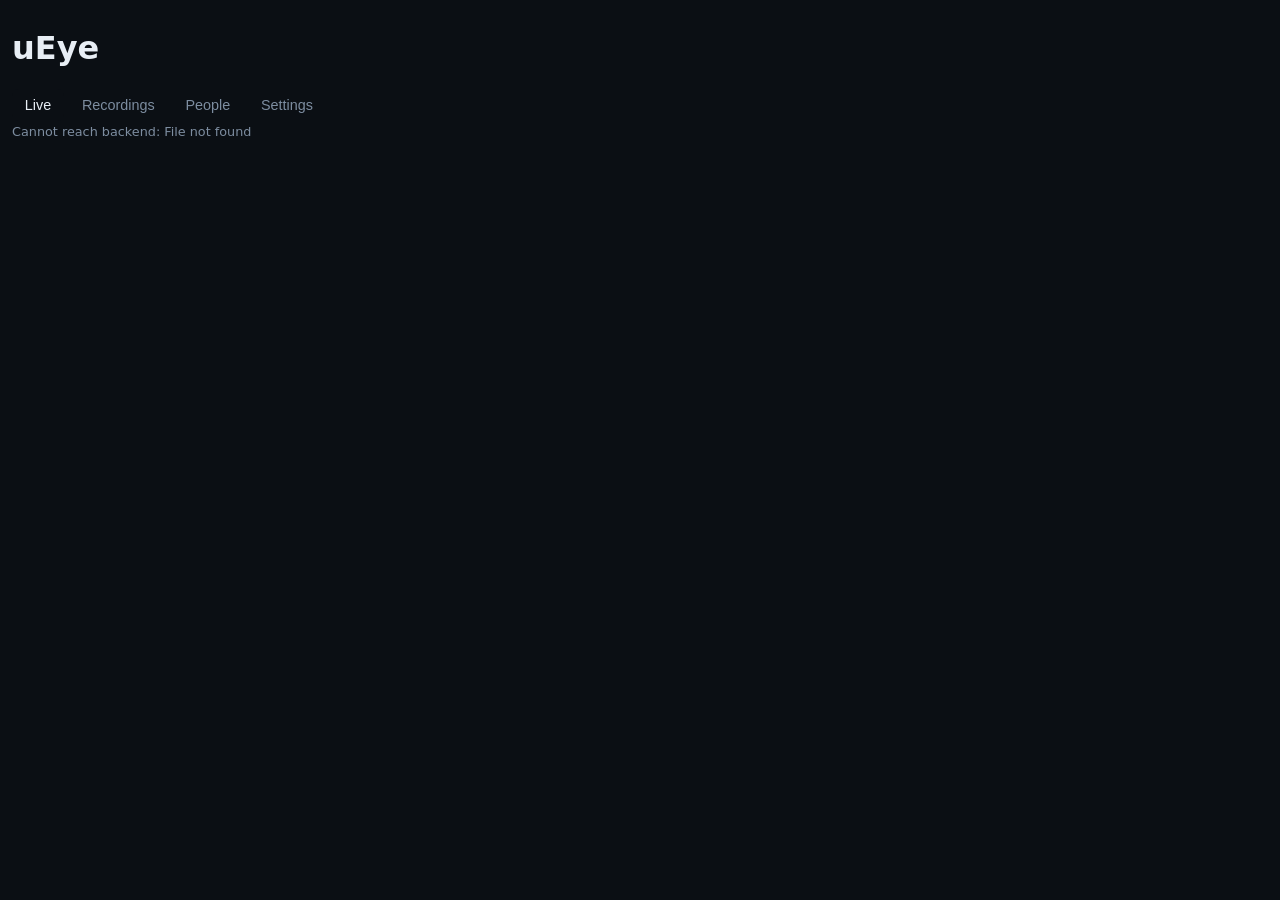
==== web/index.html @ 59aa5575 "feat(thumbs): keep alert thumbnails exactly as long as the NVR keeps the video Thumb files carry the" ====
<!doctype html>
<html lang="en">
<head>
  <meta charset="utf-8" />
  <meta name="viewport" content="width=device-width, initial-scale=1, viewport-fit=cover" />
  <meta name="theme-color" content="#0b0f14" />
  <!-- Installable on iPhone: Safari > Share > Add to Home Screen -->
  <meta name="apple-mobile-web-app-capable" content="yes" />
  <meta name="mobile-web-app-capable" content="yes" />
  <meta name="apple-mobile-web-app-status-bar-style" content="black-translucent" />
  <meta name="apple-mobile-web-app-title" content="uEye" />
  <link rel="manifest" href="/manifest.webmanifest" />
  <link rel="apple-touch-icon" href="/icons/apple-touch-icon.png" />
  <title>uEye</title>
  <!-- Tailwind, compiled locally at build time (web/src/input.css ->
       web/tailwind.css via the standalone CLI in the Dockerfile): no runtime CDN,
       works fully offline. Loaded before style.css so the hand-written component
       styles win on any conflict. -->
  <link rel="stylesheet" href="tailwind.css?v=19" />
  <link rel="stylesheet" href="style.css?v=30" />
  <!-- go2rtc web component: <video-stream> handles MSE/WebRTC fallback -->
  <script type="module" src="/go2rtc/video-stream.js"></script>
</head>
<body class="bg-bg text-fg min-h-screen">
  <header class="sticky top-0 z-20 flex flex-wrap items-center gap-x-4 gap-y-2 bg-panel border-b border-line px-3 py-2 sm:px-4">
    <h1 class="m-0 text-accent font-semibold tracking-wide text-base sm:text-lg">uEye</h1>
    <nav class="order-3 w-full sm:order-none sm:w-auto flex gap-1">
      <button data-view="live" class="nav-btn active flex-1 sm:flex-none">Live</button>
      <button data-view="recordings" class="nav-btn flex-1 sm:flex-none">Recordings</button>
      <button data-view="people" class="nav-btn flex-1 sm:flex-none">People</button>
      <button data-view="settings" class="nav-btn flex-1 sm:flex-none">Settings</button>
    </nav>
    <span id="status" class="status order-2 sm:order-none ml-auto text-xs text-muted"></span>
  </header>

  <main class="p-3 sm:p-4 lg:p-6 mx-auto w-full max-w-screen2k">
    <section id="live" class="view active">
      <div id="grid" class="grid grid-cols-1 sm:grid-cols-2 lg:grid-cols-3 2xl:grid-cols-4 gap-2 sm:gap-3"></div>
    </section>

    <section id="recordings" class="view">
      <div class="rec-toolbar">
        <div class="rec-daynav">
          <button id="rec-prev" title="Previous day">◀</button>
          <input type="date" id="rec-date" />
          <button id="rec-next" title="Next day">▶</button>
          <button id="rec-today">Today</button>
        </div>
        <div id="rec-filters" class="rec-filters"></div>
        <div class="rec-zoom">
          <button id="rec-zoomout" title="Zoom out">−</button>
          <button id="rec-zoomin" title="Zoom in">+</button>
          <button id="rec-fit" title="Fit whole day">Fit</button>
        </div>
        <span id="rec-summary" class="status"></span>
      </div>

      <div id="rec-player" class="rec-player hidden">
        <div class="rec-video-box">
          <video id="rec-video" playsinline></video>
          <div id="rec-spinner" class="rec-spinner hidden"></div>
        </div>
        <div class="rec-pbar">
          <button id="pb-play" class="pb-btn pb-play" title="Play / pause">▶</button>
          <button id="pb-back" class="pb-btn" title="Back 10s">↺10</button>
          <button id="pb-fwd" class="pb-btn" title="Forward 10s">10↻</button>
          <span id="pb-time" class="pb-time">--:--:--</span>
          <span class="pb-spacer"></span>
          <button id="pb-prevev" class="pb-btn" title="Previous event">◀ event</button>
          <button id="pb-nextev" class="pb-btn" title="Next event">event ▶</button>
          <span class="pb-qual" title="Playback quality. 4K is the original stream and the fastest to start; SD/HD are transcoded on the server (lighter for remote viewing)">
            <button id="pb-sd" class="pb-q on">SD</button><button id="pb-hd" class="pb-q">HD</button><button id="pb-orig" class="pb-q" hidden>4K</button>
          </span>
          <label class="pb-speed">Speed
            <select id="pb-rate">
              <option value="0.5">0.5×</option>
              <option value="1" selected>1×</option>
              <option value="2">2×</option>
              <option value="4">4×</option>
            </select>
          </label>
          <button id="pb-export" class="pb-btn" title="Export a clip as MP4">↓ Export</button>
          <button id="pb-full" class="pb-btn" title="Fullscreen">⛶</button>
          <button id="pb-close" class="pb-btn" title="Close player">✕</button>
        </div>
        <div id="rec-export" class="rec-export hidden">
          <span class="ex-label">Export</span>
          <input type="time" id="ex-from" step="1" aria-label="From" />
          <span>–</span>
          <input type="time" id="ex-to" step="1" aria-label="To" />
          <button id="ex-event" class="pb-btn" title="Set the range to the motion event at the playhead">This event</button>
          <button id="ex-go" class="pb-btn ex-go">Export MP4</button>
          <span id="ex-status" class="ex-status"></span>
        </div>
      </div>

      <div id="rec-timeline" class="rec-timeline">
        <div id="tl-labels" class="tl-labels"></div>
        <div id="tl-scroll" class="tl-scroll">
          <div id="tl-inner" class="tl-inner">
            <div id="tl-ruler" class="tl-ruler"></div>
            <div id="tl-tracks" class="tl-tracks"></div>
            <div id="tl-playhead" class="tl-playhead hidden"></div>
            <div id="tl-hover" class="tl-hover hidden"></div>
          </div>
        </div>
        <div id="tl-thumb" class="tl-thumb hidden">
          <img id="tl-thumb-img" alt="" />
          <span id="tl-thumb-time"></span>
        </div>
      </div>

      <h3 class="rec-events-title">Motion &amp; alarm events</h3>
      <div id="rec-events" class="rec-events"><p class="empty">Pick a day to see events.</p></div>
    </section>

    <section id="people" class="view">
      <div class="rec-toolbar">
        <div class="rec-daynav">
          <input type="date" id="fx-date" />
          <button id="fx-index" class="pb-btn">Scan this day for faces</button>
        </div>
        <span id="fx-status" class="status"></span>
      </div>
      <p class="hint">Faces are detected from motion events and grouped by person (runs on the NAS, CPU only). Click a person to see every sighting; click a sighting to jump to that moment in Recordings.</p>
      <div id="fx-people" class="fx-grid"><p class="empty">No people yet. Scan a day to start.</p></div>
      <div id="fx-detail" class="fx-detail hidden"></div>
    </section>

    <section id="settings" class="view">
      <div class="cfg-layout grid grid-cols-1 lg:grid-cols-[220px_minmax(0,1fr)] gap-4 items-start">
        <aside id="set-nav" class="cfg-sections"><p class="empty">Loading…</p></aside>
        <div id="set-body" class="cfg-editor"><p class="empty">Select a camera or a settings group on the left.</p></div>
      </div>
    </section>
  </main>

  <script src="app.js?v=32"></script>
</body>
</html>
---- web/style.css ----
:root {
  /* Midnight Teal palette */
  --bg: #0b0f14; --panel: #121926; --line: #1f2a3a;
  --fg: #e8eef5; --muted: #7d8da0; --accent: #2dd4bf; --ok: #34d399; --off: #5b6b7d;
  /* text that sits on a filled accent/ok button (needs dark ink for contrast) */
  --on-accent: #04302b; --on-ok: #042a16; --danger: #f87171;
  font-family: system-ui, -apple-system, Segoe UI, Roboto, sans-serif;
}
* { box-sizing: border-box; }
body { margin: 0; background: var(--bg); color: var(--fg); }

/* nav buttons (layout via Tailwind in the markup; state styling here so the
   JS-toggled .active keeps working regardless of the CDN) */
.nav-btn {
  background: transparent; color: var(--muted); border: 0; padding: .5rem .8rem;
  border-radius: 7px; cursor: pointer; font-size: .9rem;
}
.nav-btn:hover { color: var(--fg); }
.nav-btn.active { background: var(--bg); color: var(--fg); }
.status { font-size: .8rem; color: var(--muted); }

.view { display: none; }
.view.active { display: block; }
.tile { background: #000; border: 1px solid var(--line); border-radius: 10px; overflow: hidden; position: relative; aspect-ratio: 16/9; }
.tile video-stream, .tile video { width: 100%; height: 100%; object-fit: contain; display: block; }
.tile .label {
  position: absolute; left: 8px; bottom: 8px; font-size: .78rem;
  background: rgba(0,0,0,.55); padding: 2px 8px; border-radius: 6px; color: #fff;
}
.talk-bar {
  position: absolute; right: 8px; bottom: 8px; display: flex; gap: 6px;
}
.talk-btn {
  width: 38px; height: 38px; padding: 0; font-size: 1.15rem; line-height: 1;
  border: 1px solid rgba(255,255,255,.25); border-radius: 50%; cursor: pointer;
  background: rgba(0,0,0,.55); color: #fff;
  display: flex; align-items: center; justify-content: center;
  -webkit-user-select: none; user-select: none; touch-action: none;
  -webkit-touch-callout: none; -webkit-tap-highlight-color: transparent;
  transition: transform .08s ease, background .15s ease;
}
/* finger-sized targets on touch screens */
@media (pointer: coarse) { .talk-btn { width: 48px; height: 48px; font-size: 1.35rem; } }
.talk-btn:hover:not(:disabled) { background: rgba(0,0,0,.8); }
.talk-btn:active:not(:disabled) { transform: scale(.92); }
.talk-btn:disabled { opacity: .35; cursor: default; }
.talk-btn.talk-active {
  background: #d1491f; border-color: #ff7a4d; color: #fff;
  box-shadow: 0 0 0 3px rgba(209,73,31,.35); animation: talk-pulse 1s infinite;
}
@keyframes talk-pulse { 50% { box-shadow: 0 0 0 7px rgba(209,73,31,0); } }

.toolbar { display: flex; gap: .5rem; flex-wrap: wrap; margin-bottom: 1rem; }
select, input, button { font-size: .9rem; }
select, input[type=date] {
  background: var(--panel); color: var(--fg); border: 1px solid var(--line);
  border-radius: 7px; padding: .4rem .6rem;
}
#rec-load, #rec-list button {
  background: var(--accent); color: var(--on-accent); border: 0; border-radius: 7px;
  padding: .45rem .9rem; cursor: pointer; font-weight: 600;
}
.rec-list, .motion-list { list-style: none; padding: 0; margin: 0; display: grid; gap: .4rem; }
.rec-list li, .motion-list li {
  display: flex; align-items: center; gap: 1rem; justify-content: space-between;
  background: var(--panel); border: 1px solid var(--line); border-radius: 8px; padding: .6rem .9rem;
}
.rec-list .meta { color: var(--muted); font-size: .82rem; }
.hint { color: var(--muted); font-size: .85rem; }

/* toggle */
.switch { position: relative; width: 46px; height: 26px; }
.switch input { opacity: 0; width: 0; height: 0; }
.slider { position: absolute; inset: 0; background: var(--off); border-radius: 26px; transition: .2s; cursor: pointer; }
.slider::before { content: ""; position: absolute; height: 20px; width: 20px; left: 3px; top: 3px; background: #fff; border-radius: 50%; transition: .2s; }
.switch input:checked + .slider { background: var(--ok); }
.switch input:checked + .slider::before { transform: translateX(20px); }

.empty { color: var(--muted); padding: 1rem 0; }

/* motion zone editor */
.toolbar label.inline { flex-direction: row; align-items: center; gap: .5rem; }
#zone-all, #zone-clear, #zone-invert { background: var(--line); color: var(--fg); border: 0; border-radius: 7px; padding: .45rem .8rem; cursor: pointer; }
.zone-stage { position: relative; display: inline-block; max-width: 960px; width: 100%; border: 1px solid var(--line); border-radius: 10px; overflow: hidden; user-select: none; }
#zone-img { display: block; width: 100%; aspect-ratio: 16/9; object-fit: cover; background: #000; }
.zone-grid { position: absolute; inset: 0; display: grid; }
.zcell { border: 0.5px solid rgba(255,255,255,.06); cursor: crosshair; }
.zcell.on { background: rgba(45,212,191,.32); border-color: rgba(45,212,191,.55); }

/* config editor (cfg-layout grid is Tailwind in the markup: stacks on mobile,
   220px sidebar + content on large screens) */
.cfg-sections { position: sticky; top: 70px; display: flex; flex-direction: column; gap: .15rem; }
.cfg-group { color: var(--muted); font-size: .7rem; text-transform: uppercase; letter-spacing: .5px; margin: .8rem 0 .2rem; }
.cfg-sec { text-align: left; background: transparent; color: var(--fg); border: 0; padding: .4rem .6rem; border-radius: 7px; cursor: pointer; font-size: .85rem; }
.cfg-sec:hover { background: var(--panel); }
.cfg-sec.active { background: var(--accent); color: var(--on-accent); font-weight: 600; }
.cfg-head { display: flex; justify-content: space-between; align-items: center; margin-bottom: .8rem; }
.cfg-head h3 { margin: 0; font-size: 1rem; }
.cfg-save { background: var(--ok); color: var(--on-ok); border: 0; border-radius: 8px; padding: .5rem 1rem; font-weight: 600; cursor: pointer; }
.cfg-form { display: flex; flex-direction: column; gap: .5rem; }
.cfg-field { display: flex; align-items: center; gap: .8rem; }
.cfg-label { min-width: 190px; color: var(--muted); font-size: .82rem; }
.cfg-input { background: var(--bg); color: var(--fg); border: 1px solid var(--line); border-radius: 6px; padding: .35rem .5rem; min-width: 220px; }
.cfg-obj, .cfg-arr { border: 1px solid var(--line); border-radius: 9px; padding: .7rem .9rem; margin: .3rem 0; display: flex; flex-direction: column; gap: .45rem; }
.cfg-obj legend, .cfg-arr legend { color: var(--accent); font-size: .8rem; padding: 0 .4rem; }
.cfg-item > summary { cursor: pointer; color: var(--fg); font-size: .85rem; padding: .2rem 0; }
.cfg-ro { color: var(--muted); }
.cfg-input.bad { border-color: var(--off); outline: 1px solid var(--danger); }
.cfg-sec.cfg-adv { font-size: .78rem; color: var(--muted); }
.cfg-sec.cfg-adv:hover { color: var(--fg); }

/* consolidated settings cards + conditional detail blocks */
.set-card { background: var(--panel); border: 1px solid var(--line); border-radius: 10px; padding: 1rem 1.1rem; margin-bottom: 1rem; }
.set-card-title { margin: 0 0 .7rem; font-size: .95rem; color: var(--accent); }
.set-detail { display: flex; flex-direction: column; gap: .5rem; }
.toolbar button.ghost { background: var(--line); color: var(--fg); border: 0; border-radius: 7px; padding: .45rem .8rem; cursor: pointer; }

/* ===== recordings: timeline ===== */
.hidden { display: none !important; }
.rec-toolbar { display: flex; align-items: center; gap: .9rem; flex-wrap: wrap; margin-bottom: 1rem; }
.rec-daynav { display: flex; align-items: center; gap: .35rem; }
.rec-daynav button, .rec-zoom button {
  background: var(--panel); color: var(--fg); border: 1px solid var(--line);
  border-radius: 7px; padding: .4rem .6rem; cursor: pointer; font-size: .85rem; min-width: 34px;
}
.rec-daynav button:hover, .rec-zoom button:hover { border-color: var(--accent); }
.rec-filters { display: flex; gap: .4rem; }
.rec-chip {
  display: flex; align-items: center; gap: .4rem; background: var(--panel);
  color: var(--muted); border: 1px solid var(--line); border-radius: 20px;
  padding: .3rem .7rem; cursor: pointer; font-size: .8rem;
}
.rec-chip.on { color: var(--fg); border-color: var(--accent); }
.rec-chip i { width: 10px; height: 10px; border-radius: 3px; display: inline-block; opacity: .55; }
.rec-chip.on i { opacity: 1; }
.rec-zoom { display: flex; gap: .3rem; }

/* docked player */
.rec-player { background: #000; border: 1px solid var(--line); border-radius: 12px; overflow: hidden; margin-bottom: 1rem; }
.rec-video-box { position: relative; background: #000; display: flex; justify-content: center; }
/* cap height so the player + timeline both stay on screen; letterbox if needed */
/* Fixed 16:9 box (the cameras are 3840x2160). Without it the element falls back
   to the browser's 300x150 default every time a new clip loads, and the whole
   page jumps when the real size arrives. */
#rec-video { width: 100%; aspect-ratio: 16 / 9; height: auto; max-height: 44vh; display: block; background: #000; object-fit: contain; }
/* Fullscreen: the box fills the screen and the video drops its 44vh cap
   (the mobile 38vh rule is overridden too, hence the id+pseudo specificity). */
.rec-video-box:fullscreen { width: 100vw; height: 100vh; align-items: center; }
.rec-video-box:-webkit-full-screen { width: 100vw; height: 100vh; align-items: center; }
.rec-video-box:fullscreen #rec-video { width: 100%; height: 100%; max-height: none; }
.rec-video-box:-webkit-full-screen #rec-video { width: 100%; height: 100%; max-height: none; }
.rec-spinner { position: absolute; inset: 0; margin: auto; width: 42px; height: 42px; border: 4px solid rgba(255,255,255,.2); border-top-color: var(--accent); border-radius: 50%; animation: spin 1s linear infinite; }
@keyframes spin { to { transform: rotate(360deg); } }
.rec-pbar { display: flex; align-items: center; gap: .4rem; padding: .5rem .7rem; background: var(--panel); border-top: 1px solid var(--line); flex-wrap: wrap; }
.pb-btn { background: var(--line); color: var(--fg); border: 0; border-radius: 7px; padding: .4rem .7rem; cursor: pointer; font-size: .82rem; text-decoration: none; }
.pb-btn:hover { background: #24323f; }
.pb-play { background: var(--accent); color: var(--on-accent); font-weight: 700; min-width: 42px; }
.pb-time { font-variant-numeric: tabular-nums; color: var(--fg); font-size: .85rem; padding: 0 .3rem; }
.pb-spacer { flex: 1; }
.pb-speed { color: var(--muted); font-size: .78rem; display: flex; align-items: center; gap: .3rem; }
.pb-qual { display: inline-flex; border: 1px solid var(--line); border-radius: 7px; overflow: hidden; }
.pb-q { background: var(--line); color: var(--muted); border: 0; padding: .4rem .6rem; cursor: pointer; font-size: .78rem; font-weight: 600; }
.pb-q.on { background: var(--accent); color: var(--on-accent); }

/* the timeline itself */
.rec-timeline { position: relative; display: grid; grid-template-columns: 110px 1fr; background: var(--panel); border: 1px solid var(--line); border-radius: 12px; overflow: hidden; }
.tl-labels { display: flex; flex-direction: column; border-right: 1px solid var(--line); background: var(--panel); z-index: 3; }
.tl-lab-spacer { height: 26px; border-bottom: 1px solid var(--line); }
.tl-lab { height: 46px; display: flex; align-items: center; padding: 0 .7rem; font-size: .82rem; color: var(--fg); border-bottom: 1px solid var(--line); }
.tl-lab:last-child { border-bottom: 0; }
.tl-scroll { overflow-x: auto; overflow-y: hidden; }
.tl-inner { position: relative; }
.tl-ruler { position: relative; height: 26px; border-bottom: 1px solid var(--line); }
.tl-tick { position: absolute; top: 6px; font-size: .68rem; color: var(--muted); transform: translateX(-50%); font-variant-numeric: tabular-nums; }
.tl-tracks { position: relative; }
.tl-row { position: relative; height: 46px; border-bottom: 1px solid var(--line); cursor: crosshair; }
.tl-row:last-child { border-bottom: 0; }
.tl-seg { position: absolute; top: 9px; height: 28px; border-radius: 3px; pointer-events: none; }
.tl-seg.tl-motion, .tl-seg.tl-alarm { top: 6px; height: 34px; border-radius: 2px; box-shadow: 0 0 0 1px rgba(0,0,0,.3); }
.tl-playhead { position: absolute; top: 26px; bottom: 0; width: 2px; background: var(--accent); box-shadow: 0 0 6px var(--accent); pointer-events: none; z-index: 4; }
.tl-playhead::before { content: ""; position: absolute; top: -5px; left: -4px; border: 5px solid transparent; border-top-color: var(--accent); }
.tl-hover { position: absolute; top: 26px; bottom: 0; width: 1px; background: rgba(255,255,255,.5); pointer-events: none; z-index: 4; }
.tl-thumb { position: absolute; bottom: 8px; width: 170px; background: #000; border: 1px solid var(--accent); border-radius: 8px; overflow: hidden; z-index: 6; pointer-events: none; }
.tl-thumb img { width: 100%; display: block; aspect-ratio: 16/9; object-fit: cover; }
.tl-thumb span { display: block; font-size: .72rem; padding: 3px 6px; color: var(--fg); background: var(--panel); font-variant-numeric: tabular-nums; }

/* event rail */
.rec-events-title { font-size: .9rem; color: var(--accent); margin: 1.2rem 0 .5rem; }
.rec-events { display: grid; grid-auto-flow: column; grid-auto-columns: 150px; gap: .6rem; overflow-x: auto; padding-bottom: .6rem; }
.ev-card { background: var(--panel); border: 1px solid var(--line); border-radius: 9px; overflow: hidden; cursor: pointer; }
.ev-card:hover { border-color: var(--accent); }
.ev-thumb { width: 100%; aspect-ratio: 16/9; object-fit: cover; background: #000; display: block; }
.ev-meta { padding: .35rem .5rem; display: flex; flex-direction: column; gap: .15rem; }
.ev-meta strong { font-variant-numeric: tabular-nums; font-size: .82rem; }
.ev-badge { align-self: flex-start; font-size: .62rem; text-transform: uppercase; letter-spacing: .4px; color: #fff; padding: 1px 6px; border-radius: 20px; }
.ev-sub { color: var(--muted); font-size: .72rem; }

/* horizontal-scroll areas: smooth momentum scrolling on touch */
.tl-scroll, .rec-events { -webkit-overflow-scrolling: touch; }

/* ===== mobile / small screens ===== */
/* ===== phone / small screens =====
   The header, nav, main and the live/settings grids are handled responsively by
   Tailwind in the markup; what's left here is component-level tuning Tailwind
   can't express (the timeline gutter, config fields, tap targets). */
@media (max-width: 680px) {
  .status { font-size: .72rem; }

  /* settings sections become a scrollable chip row above the content */
  .cfg-sections { position: static; flex-direction: row; flex-wrap: wrap; gap: .3rem; }
  .cfg-field { flex-direction: column; align-items: stretch; gap: .25rem; }
  .cfg-label { min-width: 0; }
  .cfg-input { min-width: 0; width: 100%; }

  /* slimmer timeline label gutter so the tracks get more room */
  .rec-timeline { grid-template-columns: 64px 1fr; }
  .tl-lab { padding: 0 .4rem; font-size: .72rem; }
  .rec-toolbar { gap: .5rem; }

  /* bigger tap targets for player controls */
  .pb-btn, .pb-q { padding: .55rem .7rem; }
  .tl-thumb { width: 130px; }

  /* give live video a bit more height when it's the only tile */
  #rec-video { max-height: 38vh; }
}

/* ===== people / faces ===== */
.fx-grid { display: grid; grid-template-columns: repeat(auto-fill, minmax(120px, 1fr)); gap: .7rem; margin-top: 1rem; }
.fx-person { background: var(--panel); border: 1px solid var(--line); border-radius: 10px; overflow: hidden; cursor: pointer; text-align: center; }
.fx-person:hover { border-color: var(--accent); }
.fx-avatar { width: 100%; aspect-ratio: 1/1; object-fit: cover; background: #000; display: block; }
.fx-name { font-size: .82rem; padding: .35rem .3rem 0; font-variant-numeric: tabular-nums; }
.fx-sub { font-size: .72rem; color: var(--muted); padding: 0 .3rem .4rem; }
.fx-detail { margin-top: 1.4rem; border-top: 1px solid var(--line); padding-top: 1rem; }
.fx-detail .cfg-head { gap: .5rem; }

/* Home-screen app on iPhone (black-translucent status bar + viewport-fit=cover):
   keep the header and content clear of the notch / home indicator. */
header.sticky {
  padding-top: max(.5rem, env(safe-area-inset-top));
  padding-left: max(.75rem, env(safe-area-inset-left));
  padding-right: max(.75rem, env(safe-area-inset-right));
}
main.mx-auto { padding-bottom: max(.75rem, env(safe-area-inset-bottom)); }

/* export bar under the player controls */
.rec-export { display: flex; align-items: center; gap: .5rem; flex-wrap: wrap; padding: .5rem .7rem;
  background: var(--panel); border-top: 1px solid var(--line); font-size: .85rem; }
.rec-export.hidden { display: none; }
.rec-export input[type=time] { background: var(--bg); color: var(--fg); border: 1px solid var(--line);
  border-radius: 7px; padding: .35rem .5rem; font: inherit; font-size: 16px; color-scheme: dark; }
.ex-label { color: var(--muted); }
.ex-go { background: var(--accent); color: var(--on-accent); font-weight: 600; }
.ex-go:disabled { opacity: .6; cursor: default; }
.ex-status { color: var(--muted); }
.ex-status a { color: var(--accent); }

/* health page */
.health section { margin-bottom: 1.2rem; }
.health h3 { margin: 0 0 .5rem; font-size: .8rem; text-transform: uppercase; letter-spacing: .06em; color: var(--muted); font-weight: 600; }
.h-row { display: flex; gap: .7rem; align-items: flex-start; padding: .6rem .75rem; background: var(--panel);
  border: 1px solid var(--line); border-radius: 10px; margin-bottom: .4rem; }
.h-dot { width: .7rem; height: .7rem; border-radius: 50%; margin-top: .3rem; flex: none; background: var(--off); }
.h-dot.ok { background: var(--ok); } .h-dot.warn { background: #fbbf24; } .h-dot.bad { background: var(--danger); }
.h-detail { color: var(--muted); font-size: .85rem; margin-top: .1rem; overflow-wrap: anywhere; }
.h-checked { color: var(--muted); font-size: .75rem; }

/* go2rtc's player prints its transport (RTC/MSE/loading) over the video: debug
   noise. Keep .status, which only shows text when a stream errors. */
video-stream .info .mode { display: none; }

/* access log */
.al-head { display: flex; flex-wrap: wrap; gap: .6rem; align-items: center; margin-bottom: .7rem; }
.al-note { color: var(--muted); font-size: .75rem; }
.al-wrap { overflow-x: auto; border: 1px solid var(--line); border-radius: 10px; }
.al-table { width: 100%; border-collapse: collapse; font-size: .82rem; }
.al-table th { text-align: left; color: var(--muted); font-weight: 600; font-size: .72rem; text-transform: uppercase;
  letter-spacing: .05em; padding: .5rem .6rem; background: var(--panel); border-bottom: 1px solid var(--line); }
.al-table td { padding: .45rem .6rem; border-bottom: 1px solid var(--line); vertical-align: top; }
.al-table tr:last-child td { border-bottom: 0; }
.al-when, .al-ip { white-space: nowrap; font-variant-numeric: tabular-nums; }
.al-ip, .al-dev, .al-detail { color: var(--muted); }
.al-detail { font-size: .78rem; overflow-wrap: anywhere; }
.al-where { font-size: .72rem; padding: .1rem .45rem; border-radius: 999px; white-space: nowrap; }
.al-where.home { background: rgba(74, 222, 128, .15); color: var(--ok); }
.al-where.out { background: rgba(251, 191, 36, .15); color: #fbbf24; }
.al-bad b { color: var(--danger); }
.al-sess { font-family: ui-monospace, monospace; font-size: .72rem; }
.al-more { margin-top: .7rem; }
.h-reboot { display: flex; gap: .8rem; align-items: center; justify-content: space-between; flex-wrap: wrap; width: 100%; }
.h-reboot-btn.armed { background: var(--danger); color: #fff; }
.h-err { color: var(--danger); }
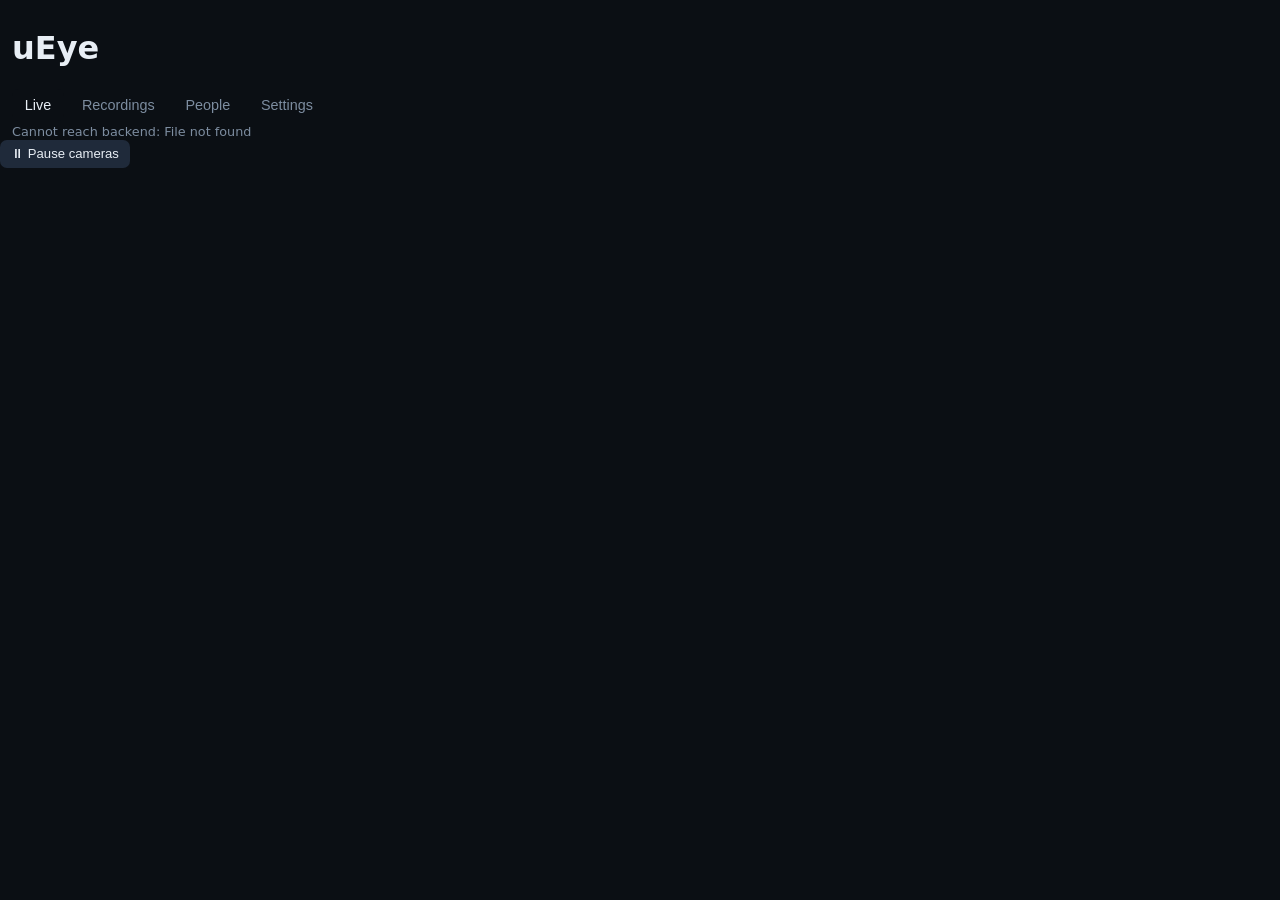
==== commit 4e13b695: "feat(live): pause all cameras for a while, back on by itself" ====
--- a/web/index.html
+++ b/web/index.html
@@ -17,7 +17,7 @@
        works fully offline. Loaded before style.css so the hand-written component
        styles win on any conflict. -->
   <link rel="stylesheet" href="tailwind.css?v=19" />
-  <link rel="stylesheet" href="style.css?v=30" />
+  <link rel="stylesheet" href="style.css?v=33" />
   <!-- go2rtc web component: <video-stream> handles MSE/WebRTC fallback -->
   <script type="module" src="/go2rtc/video-stream.js"></script>
 </head>
@@ -34,7 +34,15 @@
   </header>
 
   <main class="p-3 sm:p-4 lg:p-6 mx-auto w-full max-w-screen2k">
+    <div id="pause-banner" class="pause-banner hidden">
+      <span class="pause-txt"><b>⏸ Cameras paused</b> until <b id="pause-until"></b>. Not recording, no motion alerts.</span>
+      <span class="pause-actions"><button id="pause-more" class="pb-btn">+1 hour</button><button id="pause-resume" class="pb-btn pause-resume">Resume now</button></span>
+    </div>
     <section id="live" class="view active">
+      <div class="live-bar">
+        <button id="pause-btn" class="pb-btn" title="Stop recording and motion alerts for a while; they come back on by themselves">⏸ Pause cameras</button>
+        <div id="pause-menu" class="pause-menu hidden"></div>
+      </div>
       <div id="grid" class="grid grid-cols-1 sm:grid-cols-2 lg:grid-cols-3 2xl:grid-cols-4 gap-2 sm:gap-3"></div>
     </section>
 
@@ -116,15 +124,24 @@
 
     <section id="people" class="view">
       <div class="rec-toolbar">
+        <span class="pb-qual px-tabs"><button class="pb-q on" data-ptab="visitors">Visitors</button><button class="pb-q" data-ptab="faces">Faces</button></span>
         <div class="rec-daynav">
+          <button id="fx-prev" title="Previous day">◀</button>
           <input type="date" id="fx-date" />
-          <button id="fx-index" class="pb-btn">Scan this day for faces</button>
+          <button id="fx-next" title="Next day">▶</button>
+          <button id="fx-index" class="pb-btn" title="Scan this day's alerts for people and faces now">Scan this day</button>
         </div>
         <span id="fx-status" class="status"></span>
       </div>
-      <p class="hint">Faces are detected from motion events and grouped by person (runs on the NAS, CPU only). Click a person to see every sighting; click a sighting to jump to that moment in Recordings.</p>
-      <div id="fx-people" class="fx-grid"><p class="empty">No people yet. Scan a day to start.</p></div>
-      <div id="fx-detail" class="fx-detail hidden"></div>
+      <div id="px-visitors">
+        <p class="hint">Everyone the cameras saw, one card per visit (alerts within 3 minutes are grouped). New alerts are scanned automatically in the background; the last 7 days are covered. Click a card to watch it.</p>
+        <div id="vx-list" class="vx-grid"><p class="empty">Loading…</p></div>
+      </div>
+      <div id="px-faces" class="hidden">
+        <p class="hint">Faces grouped by person. The same person can end up in two groups: open one and use <b>Merge into</b>. Click a sighting to jump to that moment in Recordings.</p>
+        <div id="fx-people" class="fx-grid"><p class="empty">No faces yet.</p></div>
+        <div id="fx-detail" class="fx-detail hidden"></div>
+      </div>
     </section>
 
     <section id="settings" class="view">
@@ -135,6 +152,6 @@
     </section>
   </main>
 
-  <script src="app.js?v=32"></script>
+  <script src="app.js?v=35"></script>
 </body>
 </html>
--- a/web/style.css
+++ b/web/style.css
@@ -291,3 +291,41 @@
 .h-reboot { display: flex; gap: .8rem; align-items: center; justify-content: space-between; flex-wrap: wrap; width: 100%; }
 .h-reboot-btn.armed { background: var(--danger); color: #fff; }
 .h-err { color: var(--danger); }
+
+/* event-rail thumbnail placeholder: shimmer while waiting/loading, quiet box if none */
+.ev-thumb:not([data-state="done"]):not([data-state="failed"]) {
+  background: linear-gradient(100deg, #0b0f14 30%, #1c2733 50%, #0b0f14 70%) 0 0 / 300% 100%;
+  animation: ev-shimmer 1.4s ease-in-out infinite;
+}
+@keyframes ev-shimmer { from { background-position: 100% 0; } to { background-position: 0 0; } }
+@media (prefers-reduced-motion: reduce) { .ev-thumb { animation: none !important; } }
+.ev-card { position: relative; }
+.ev-card:has(.ev-thumb[data-state="failed"])::after {
+  content: "no preview"; position: absolute; left: 0; right: 0; top: 0; aspect-ratio: 16/9;
+  display: grid; place-items: center; color: var(--muted); font-size: .72rem; pointer-events: none;
+}
+
+/* people: visitors */
+.px-tabs { margin-right: .4rem; }
+.vx-grid { display: grid; grid-template-columns: repeat(auto-fill, minmax(170px, 1fr)); gap: .7rem; margin-top: .8rem; }
+.vx-card { background: var(--panel); border: 1px solid var(--line); border-radius: 10px; overflow: hidden; cursor: pointer; display: flex; flex-direction: column; }
+.vx-card:hover { border-color: var(--accent); }
+.vx-img { width: 100%; aspect-ratio: 3 / 4; object-fit: cover; object-position: top; background: #000; display: block; }
+.vx-meta { padding: .45rem .55rem; display: flex; flex-direction: column; gap: .1rem; }
+.vx-meta strong { font-variant-numeric: tabular-nums; }
+.vx-strip { display: flex; gap: 3px; padding: 0 .55rem .55rem; overflow-x: auto; }
+.vx-strip img { width: 34px; height: 44px; object-fit: cover; object-position: top; border-radius: 4px; background: #000; flex: none; }
+.vx-strip img:hover { outline: 2px solid var(--accent); }
+.fx-merge { display: flex; gap: .5rem; align-items: center; flex-wrap: wrap; margin: .2rem 0 .8rem; }
+.fx-merge select { max-width: 280px; }
+
+/* pause all cameras */
+.live-bar { display: flex; align-items: center; gap: .5rem; flex-wrap: wrap; margin-bottom: .6rem; }
+.pause-menu { display: flex; gap: .35rem; flex-wrap: wrap; }
+.pause-banner { display: flex; align-items: center; justify-content: space-between; gap: .6rem; flex-wrap: wrap;
+  background: #3a2a0c; border: 1px solid #d29922; color: #f5d78e; border-radius: 10px; padding: .55rem .8rem; margin-bottom: .8rem; font-size: .9rem; }
+.pause-actions { display: flex; gap: .4rem; }
+.pause-resume { background: #d29922; color: #1a1205; font-weight: 600; }
+.pause-resume:hover { background: #e5ad3a; }
+.tile-paused { display: flex; align-items: center; justify-content: center; }
+.tile-paused-txt { color: var(--muted); font-size: 1.1rem; }
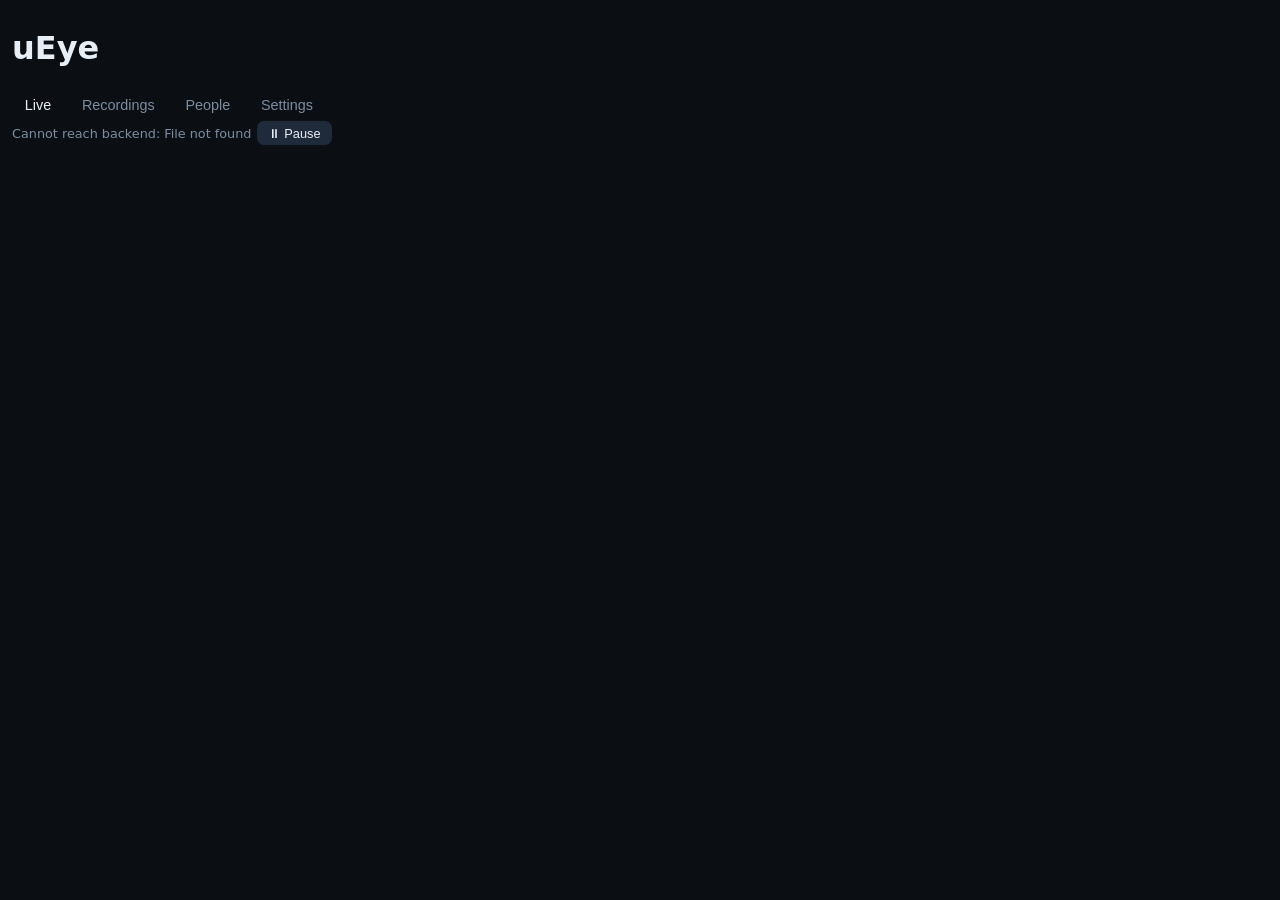
==== commit 5df0d2f2: "feat(live): compact pause dropdown in the header, one-line banner on phones" ====
--- a/web/index.html
+++ b/web/index.html
@@ -17,7 +17,7 @@
        works fully offline. Loaded before style.css so the hand-written component
        styles win on any conflict. -->
   <link rel="stylesheet" href="tailwind.css?v=19" />
-  <link rel="stylesheet" href="style.css?v=33" />
+  <link rel="stylesheet" href="style.css?v=35" />
   <!-- go2rtc web component: <video-stream> handles MSE/WebRTC fallback -->
   <script type="module" src="/go2rtc/video-stream.js"></script>
 </head>
@@ -31,18 +31,15 @@
       <button data-view="settings" class="nav-btn flex-1 sm:flex-none">Settings</button>
     </nav>
     <span id="status" class="status order-2 sm:order-none ml-auto text-xs text-muted"></span>
+    <select id="pause-btn" class="pb-btn pause-sel order-2 sm:order-none" title="Stop recording and motion alerts for a while; they come back on by themselves" aria-label="Pause cameras"><option value="">⏸ Pause</option></select>
   </header>
 
   <main class="p-3 sm:p-4 lg:p-6 mx-auto w-full max-w-screen2k">
     <div id="pause-banner" class="pause-banner hidden">
-      <span class="pause-txt"><b>⏸ Cameras paused</b> until <b id="pause-until"></b>. Not recording, no motion alerts.</span>
-      <span class="pause-actions"><button id="pause-more" class="pb-btn">+1 hour</button><button id="pause-resume" class="pb-btn pause-resume">Resume now</button></span>
+      <span class="pause-txt"><b>⏸ Paused</b> until <b id="pause-until"></b><span class="pause-long">. Not recording, no motion alerts.</span></span>
+      <span class="pause-actions"><button id="pause-more" class="pb-btn">+1<span class="pause-long"> hour</span><span class="pause-short">h</span></button><button id="pause-resume" class="pb-btn pause-resume">Resume<span class="pause-long"> now</span></button></span>
     </div>
     <section id="live" class="view active">
-      <div class="live-bar">
-        <button id="pause-btn" class="pb-btn" title="Stop recording and motion alerts for a while; they come back on by themselves">⏸ Pause cameras</button>
-        <div id="pause-menu" class="pause-menu hidden"></div>
-      </div>
       <div id="grid" class="grid grid-cols-1 sm:grid-cols-2 lg:grid-cols-3 2xl:grid-cols-4 gap-2 sm:gap-3"></div>
     </section>
 
@@ -152,6 +149,6 @@
     </section>
   </main>
 
-  <script src="app.js?v=35"></script>
+  <script src="app.js?v=37"></script>
 </body>
 </html>
--- a/web/style.css
+++ b/web/style.css
@@ -320,12 +320,19 @@
 .fx-merge select { max-width: 280px; }
 
 /* pause all cameras */
-.live-bar { display: flex; align-items: center; gap: .5rem; flex-wrap: wrap; margin-bottom: .6rem; }
-.pause-menu { display: flex; gap: .35rem; flex-wrap: wrap; }
+.pause-sel { appearance: none; -webkit-appearance: none; padding: .3rem .7rem; font-size: .8rem; }
 .pause-banner { display: flex; align-items: center; justify-content: space-between; gap: .6rem; flex-wrap: wrap;
   background: #3a2a0c; border: 1px solid #d29922; color: #f5d78e; border-radius: 10px; padding: .55rem .8rem; margin-bottom: .8rem; font-size: .9rem; }
-.pause-actions { display: flex; gap: .4rem; }
+.pause-actions { display: flex; gap: .4rem; flex-shrink: 0; }
+.pause-short { display: none; }
 .pause-resume { background: #d29922; color: #1a1205; font-weight: 600; }
 .pause-resume:hover { background: #e5ad3a; }
 .tile-paused { display: flex; align-items: center; justify-content: center; }
 .tile-paused-txt { color: var(--muted); font-size: 1.1rem; }
+@media (max-width: 640px) {
+  .pause-long { display: none; }
+  .pause-short { display: inline; }
+  .pause-txt { white-space: nowrap; overflow: hidden; text-overflow: ellipsis; min-width: 0; }
+  .pause-banner { padding: .4rem .6rem; font-size: .82rem; flex-wrap: nowrap; margin-bottom: .5rem; }
+  .pause-banner .pb-btn { padding: .3rem .55rem; font-size: .78rem; white-space: nowrap; }
+}
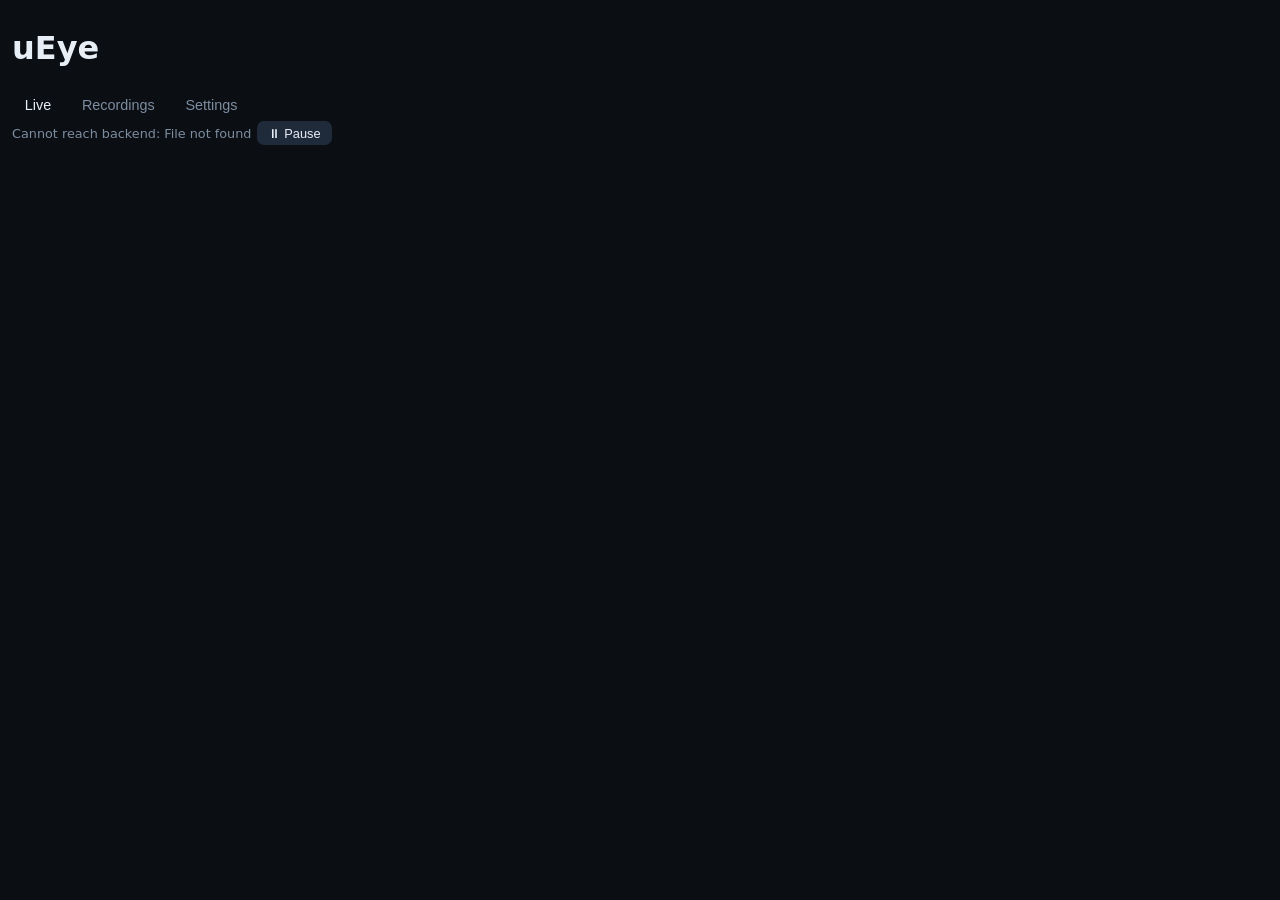
==== commit b740e53a: "Merge 27502088e9a47e45ba868a60655671166d7c1853 into 26e249b0f30fd46d82ea4f6e4ac725744b870471" ====
--- a/web/index.html
+++ b/web/index.html
@@ -17,7 +17,7 @@
        works fully offline. Loaded before style.css so the hand-written component
        styles win on any conflict. -->
   <link rel="stylesheet" href="tailwind.css?v=19" />
-  <link rel="stylesheet" href="style.css?v=35" />
+  <link rel="stylesheet" href="style.css?v=38" />
   <!-- go2rtc web component: <video-stream> handles MSE/WebRTC fallback -->
   <script type="module" src="/go2rtc/video-stream.js"></script>
 </head>
@@ -27,7 +27,7 @@
     <nav class="order-3 w-full sm:order-none sm:w-auto flex gap-1">
       <button data-view="live" class="nav-btn active flex-1 sm:flex-none">Live</button>
       <button data-view="recordings" class="nav-btn flex-1 sm:flex-none">Recordings</button>
-      <button data-view="people" class="nav-btn flex-1 sm:flex-none">People</button>
+      <button data-view="people" class="nav-btn flex-1 sm:flex-none hidden">People</button>
       <button data-view="settings" class="nav-btn flex-1 sm:flex-none">Settings</button>
     </nav>
     <span id="status" class="status order-2 sm:order-none ml-auto text-xs text-muted"></span>
@@ -50,12 +50,14 @@
           <input type="date" id="rec-date" />
           <button id="rec-next" title="Next day">▶</button>
           <button id="rec-today">Today</button>
+          <button id="rec-reload" title="Reload this day (also refreshes by itself)" aria-label="Reload">↻</button>
         </div>
         <div id="rec-filters" class="rec-filters"></div>
-        <div class="rec-zoom">
-          <button id="rec-zoomout" title="Zoom out">−</button>
-          <button id="rec-zoomin" title="Zoom in">+</button>
-          <button id="rec-fit" title="Fit whole day">Fit</button>
+        <div class="rec-zoom" role="group" aria-label="Timeline zoom">
+          <span class="rec-zoom-lbl">Zoom</span>
+          <button id="rec-zoomout" title="Zoom out (show more of the day)" aria-label="Zoom out">−</button>
+          <button id="rec-fit" class="rec-zoom-span" title="How much of the day is on screen. Tap for the whole day">Whole day</button>
+          <button id="rec-zoomin" title="Zoom in (show less, more detail)" aria-label="Zoom in">+</button>
         </div>
         <span id="rec-summary" class="status"></span>
       </div>
@@ -149,6 +151,6 @@
     </section>
   </main>
 
-  <script src="app.js?v=37"></script>
+  <script src="app.js?v=40"></script>
 </body>
 </html>
--- a/web/style.css
+++ b/web/style.css
@@ -48,7 +48,34 @@
   background: #d1491f; border-color: #ff7a4d; color: #fff;
   box-shadow: 0 0 0 3px rgba(209,73,31,.35); animation: talk-pulse 1s infinite;
 }
+/* pressed, line still opening (~0.3 s): amber; turns red when audio goes out */
+.talk-btn.talk-connecting {
+  background: #b7791f; border-color: #f6c35b; color: #fff;
+}
 @keyframes talk-pulse { 50% { box-shadow: 0 0 0 7px rgba(209,73,31,0); } }
+/* the mic is the button that gets held: a bit bigger under the thumb */
+@media (pointer: coarse) { .talk-btn.talk-ptt { width: 56px; height: 56px; font-size: 1.5rem; } }
+
+/* talk state on the tile itself (the finger covers the button) */
+.tile.tile-talking { outline: 3px solid #d1491f; outline-offset: -3px; }
+.talk-pill {
+  position: absolute; top: 8px; left: 50%; transform: translateX(-50%);
+  display: flex; align-items: center; gap: 8px; max-width: calc(100% - 16px);
+  padding: 5px 12px; border-radius: 999px; font-size: .85rem; font-weight: 600;
+  color: #fff; background: rgba(0,0,0,.7); pointer-events: none; white-space: nowrap;
+}
+.talk-pill-txt { overflow: hidden; text-overflow: ellipsis; }
+.talk-pill[data-state="connecting"] { background: rgba(183,121,31,.92); }
+.talk-pill[data-state="live"] { background: rgba(209,73,31,.92); }
+.talk-pill[data-state="error"] { background: rgba(160,30,30,.92); white-space: normal; text-align: center; }
+.talk-meter { display: none; width: 44px; height: 6px; border-radius: 3px; background: rgba(255,255,255,.3); overflow: hidden; flex-shrink: 0; }
+.talk-pill[data-state="live"] .talk-meter { display: block; }
+.talk-meter i { display: block; height: 100%; background: #fff; transform-origin: left; transform: scaleX(0); transition: transform .06s linear; }
+.tile-sound {
+  position: absolute; left: 50%; top: 50%; transform: translate(-50%, -50%);
+  padding: 10px 16px; border-radius: 999px; border: 1px solid rgba(255,255,255,.3);
+  background: rgba(0,0,0,.7); color: #fff; font-size: .95rem; cursor: pointer;
+}
 
 .toolbar { display: flex; gap: .5rem; flex-wrap: wrap; margin-bottom: 1rem; }
 select, input, button { font-size: .9rem; }
